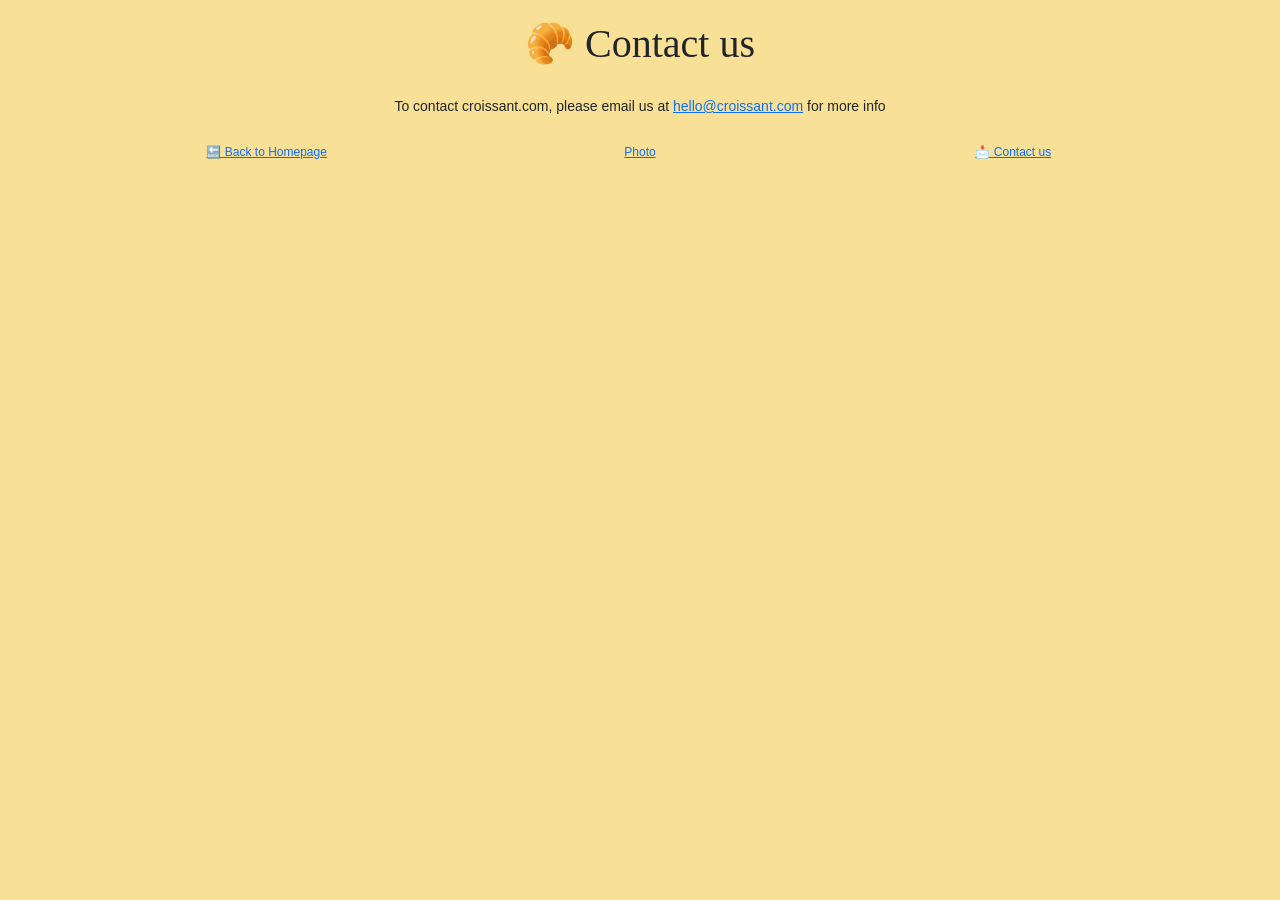
==== contact.html @ 68b94f6f "basic structure of the website" ====
<!DOCTYPE html>
<html lang="en">
  <head>
    <meta charset="UTF-8" />
    <meta http-equiv="X-UA-Compatible" content="IE=edge" />
    <meta name="viewport" content="width=device-width, initial-scale=1.0" />
    <link rel="stylesheet" href="src/style.css" />
    <link
      href="https://cdn.jsdelivr.net/npm/bootstrap@5.1.1/dist/css/bootstrap.min.css"
      rel="stylesheet"
      integrity="sha384-F3w7mX95PdgyTmZZMECAngseQB83DfGTowi0iMjiWaeVhAn4FJkqJByhZMI3AhiU"
      crossorigin="anonymous"
    />
    <title>Contactpage</title>
  </head>
  <body>
    <h1>🥐 Contact us</h1>
    <p class="introduction">
      To contact croissant.com, please email us at
      <a href="mailto:hello@croissant.com">hello@croissant.com</a> for more info
    </p>
     <div class="container pages-container">
  <div class="row pages-links-row">
    <div class="col homepage-col">
      <a href="index.html"> 🔙 Back to Homepage </a>
    </div>
    <div class="col photo-col">
      <a href="photo.html"> Photo</a>
    </div>
    <div class="col contact-col">
      <a href="contact.html"> 📩 Contact us</a>
    </div>
  </div>
</div>
    </div>
  </body>
</html>
---- src/style.css ----
body {
  background-color: rgb(248, 225, 151) !important;
}

:root {
  --font-default: cursive;
  --font-secondary: Verdana, Geneva, Tahoma, sans-serif;
}
h1 {
  padding: 20px;
  text-align: center;
  color: black;
  font-family: var(--font-default);
  font-size: 35px;
}

.introduction {
  text-align: center;
  font-family: var(--font-secondary);
  font-size: 14px;
}

.pages-links-row {
  display: flex;
  justify-content: center;
  justify-content: space-around;
  text-align: center;
  font-family: var(--font-secondary);
  font-size: 12px;
  padding: 10px;
}

.croissant-image {
  display: flex;
  margin: 0 auto;
  margin-top: 40px;
  width: 50%;
}
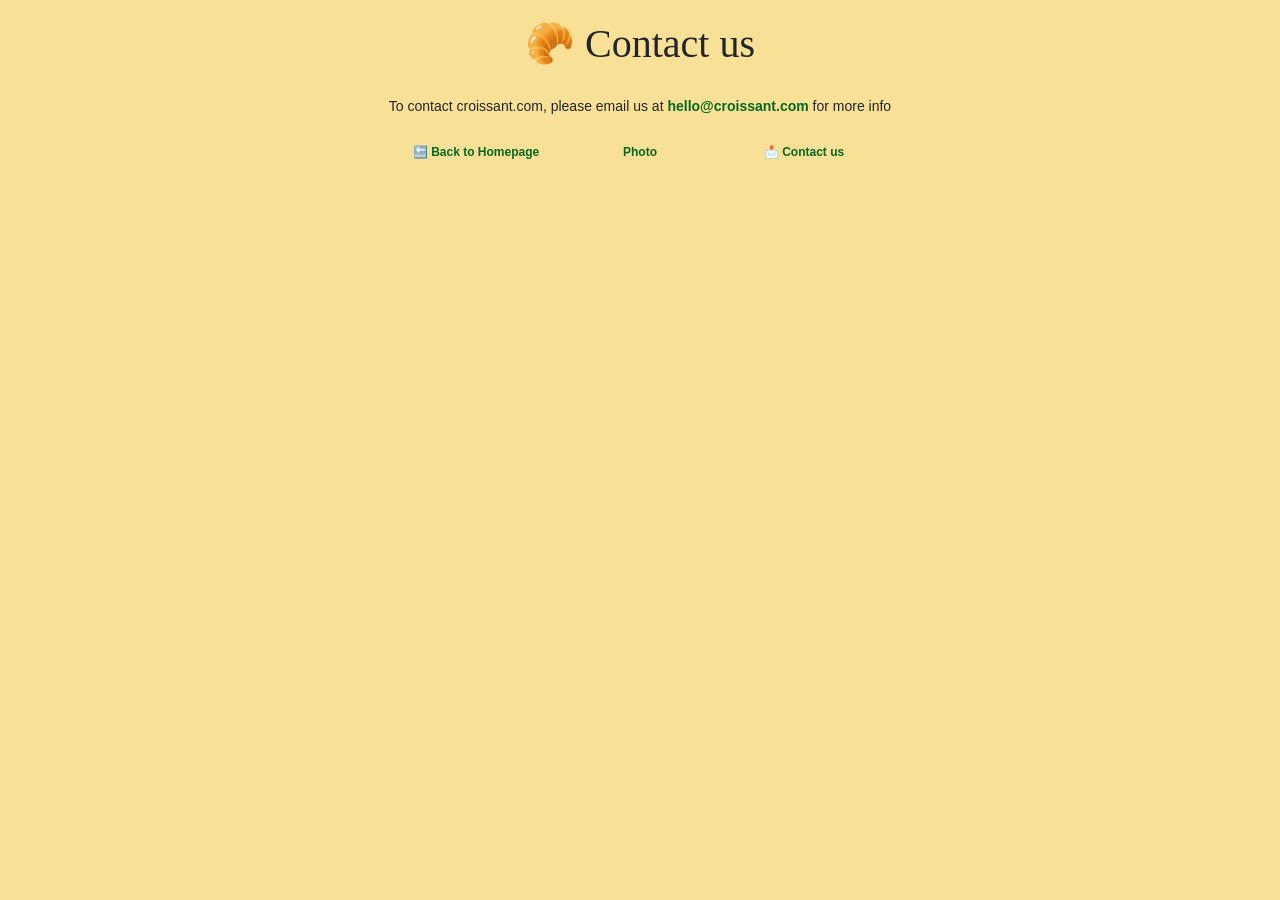
==== commit d056bb96: "final update" ====
--- a/contact.html
+++ b/contact.html
@@ -19,16 +19,16 @@
       To contact croissant.com, please email us at
       <a href="mailto:hello@croissant.com">hello@croissant.com</a> for more info
     </p>
-     <div class="container pages-container">
+     <div class="container" id="pages-container">
   <div class="row pages-links-row">
     <div class="col homepage-col">
-      <a href="index.html"> 🔙 Back to Homepage </a>
+      <a href="index.html">🔙 Back to Homepage </a>
     </div>
     <div class="col photo-col">
-      <a href="photo.html"> Photo</a>
+      <a href="photo.html">Photo</a>
     </div>
     <div class="col contact-col">
-      <a href="contact.html"> 📩 Contact us</a>
+      <a href="contact.html">📩 Contact us</a>
     </div>
   </div>
 </div>
--- a/src/style.css
+++ b/src/style.css
@@ -20,6 +20,9 @@
   font-size: 14px;
 }
 
+#pages-container {
+  max-width: 40%;
+}
 .pages-links-row {
   display: flex;
   justify-content: center;
@@ -29,7 +32,16 @@
   font-size: 12px;
   padding: 10px;
 }
+a {
+  text-decoration: none !important;
+  color: rgb(7, 102, 31) !important;
+  font-weight: bolder;
+}
 
+a:hover {
+  cursor: pointer;
+  text-decoration: underline !important;
+}
 .croissant-image {
   display: flex;
   margin: 0 auto;
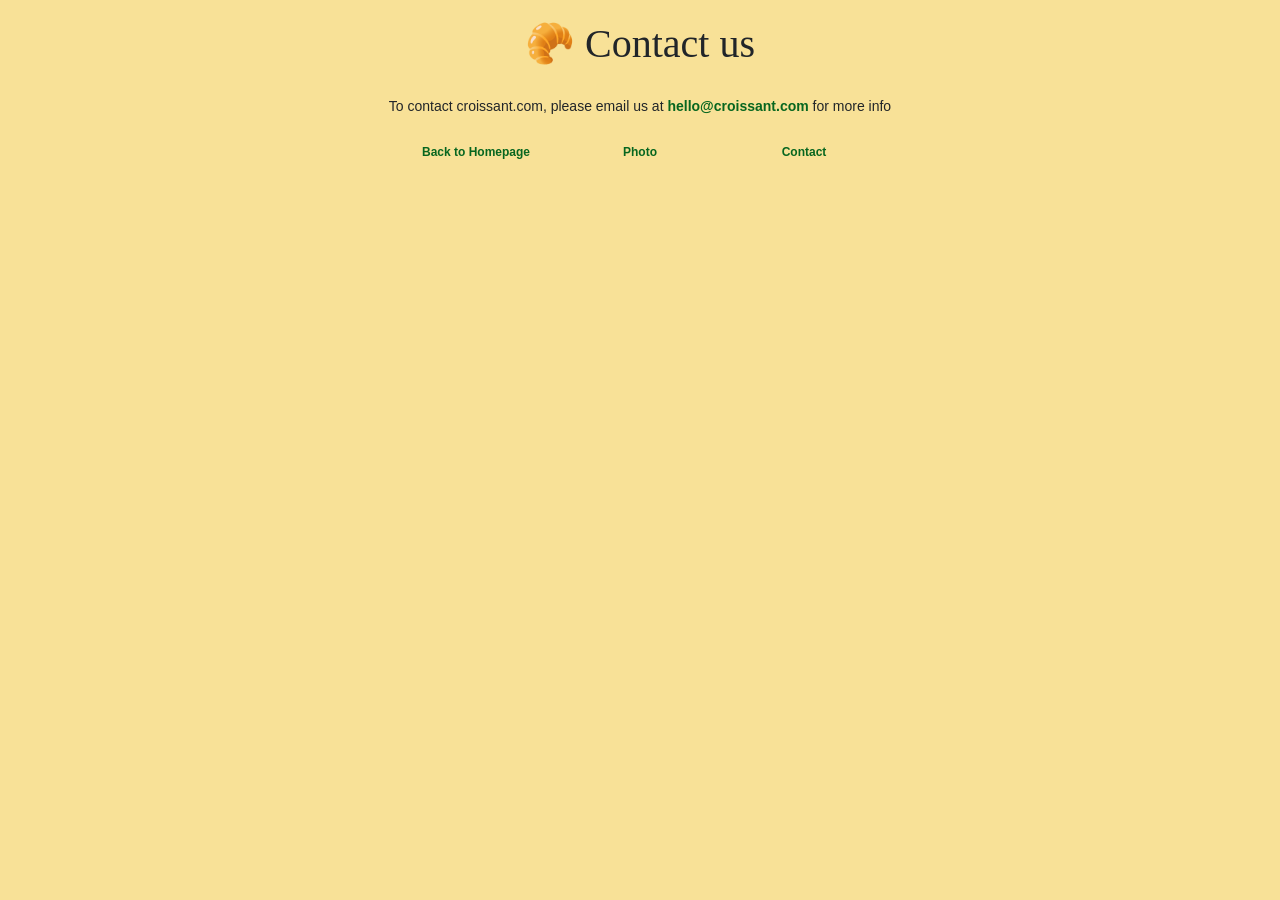
==== commit 6a5de098: "last minute update" ====
--- a/contact.html
+++ b/contact.html
@@ -22,13 +22,13 @@
      <div class="container" id="pages-container">
   <div class="row pages-links-row">
     <div class="col homepage-col">
-      <a href="index.html">🔙 Back to Homepage </a>
+      <a href="index.html">Back to Homepage </a>
     </div>
     <div class="col photo-col">
       <a href="photo.html">Photo</a>
     </div>
     <div class="col contact-col">
-      <a href="contact.html">📩 Contact us</a>
+      <a href="contact.html">Contact</a>
     </div>
   </div>
 </div>
--- a/src/style.css
+++ b/src/style.css
@@ -48,3 +48,9 @@
   margin-top: 40px;
   width: 50%;
 }
+
+@media (max-width: 700px) {
+  #pages-container {
+    max-width: 100%;
+  }
+}
